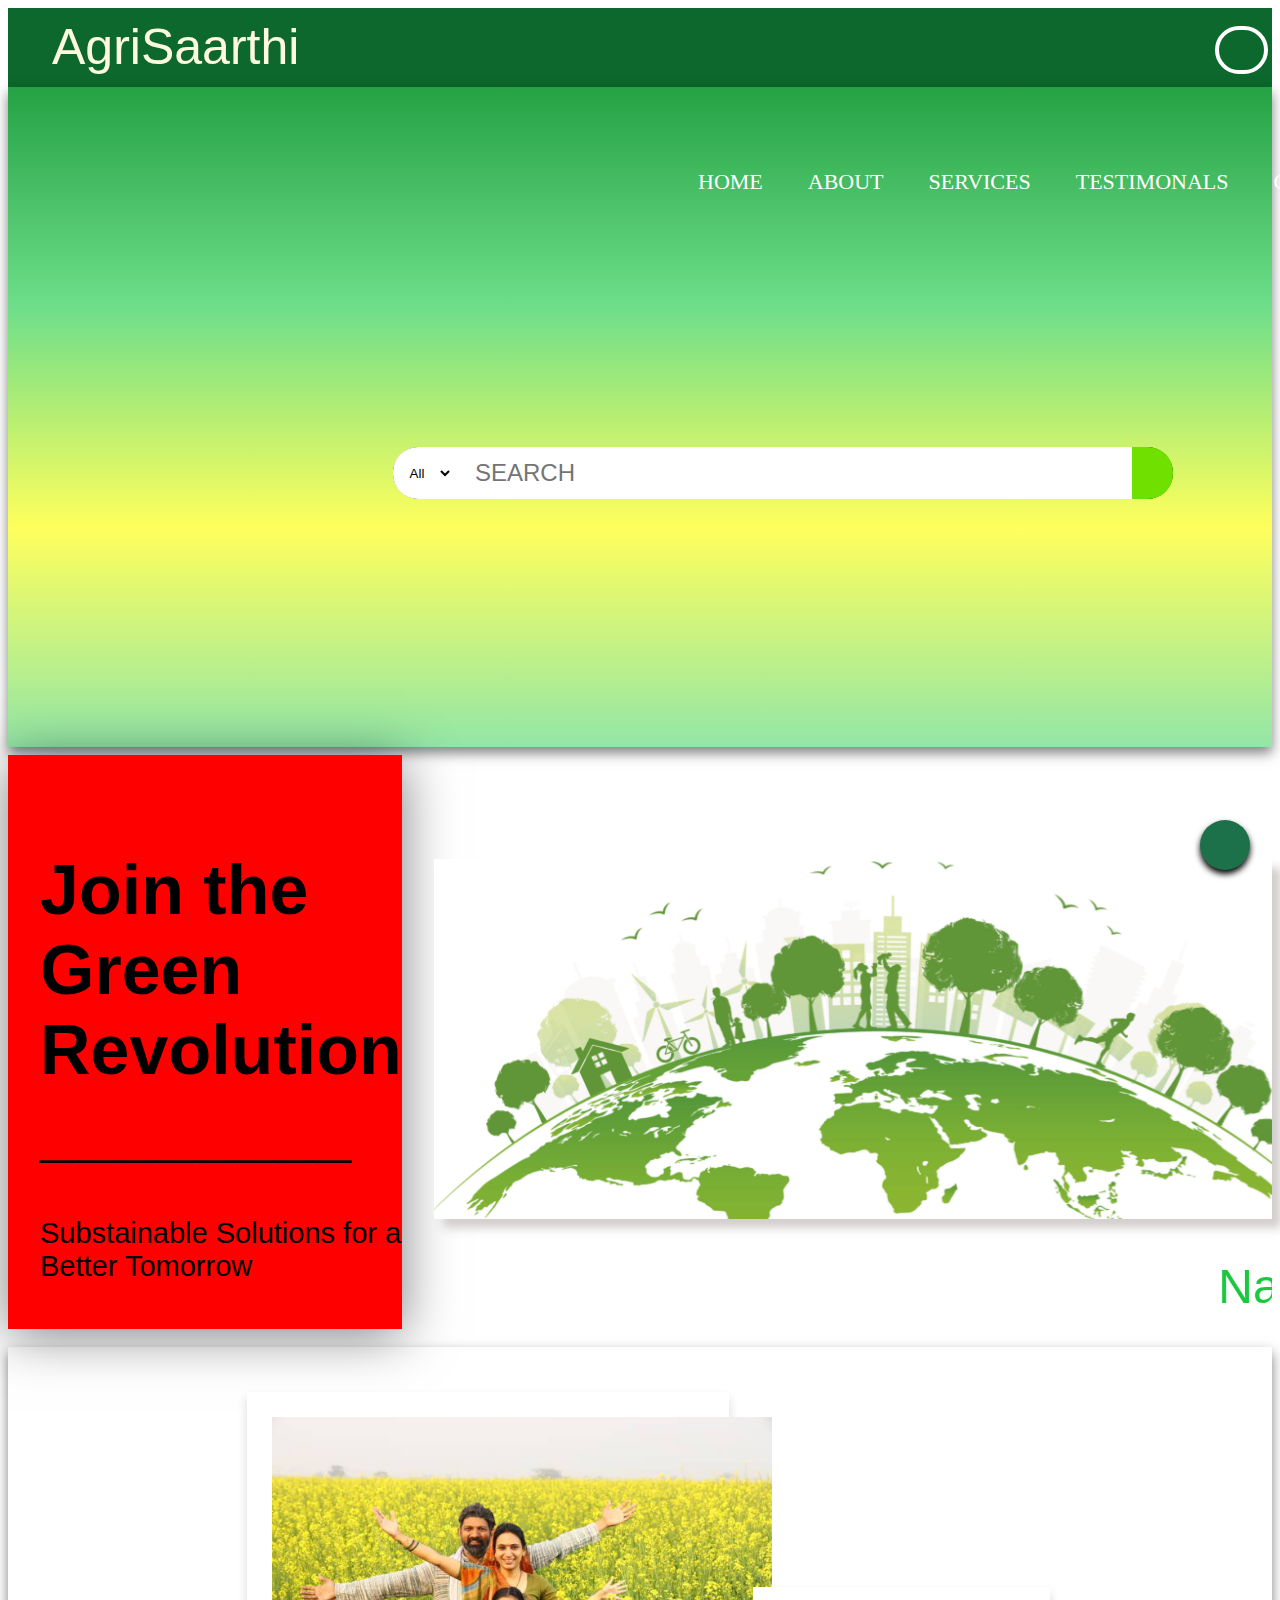
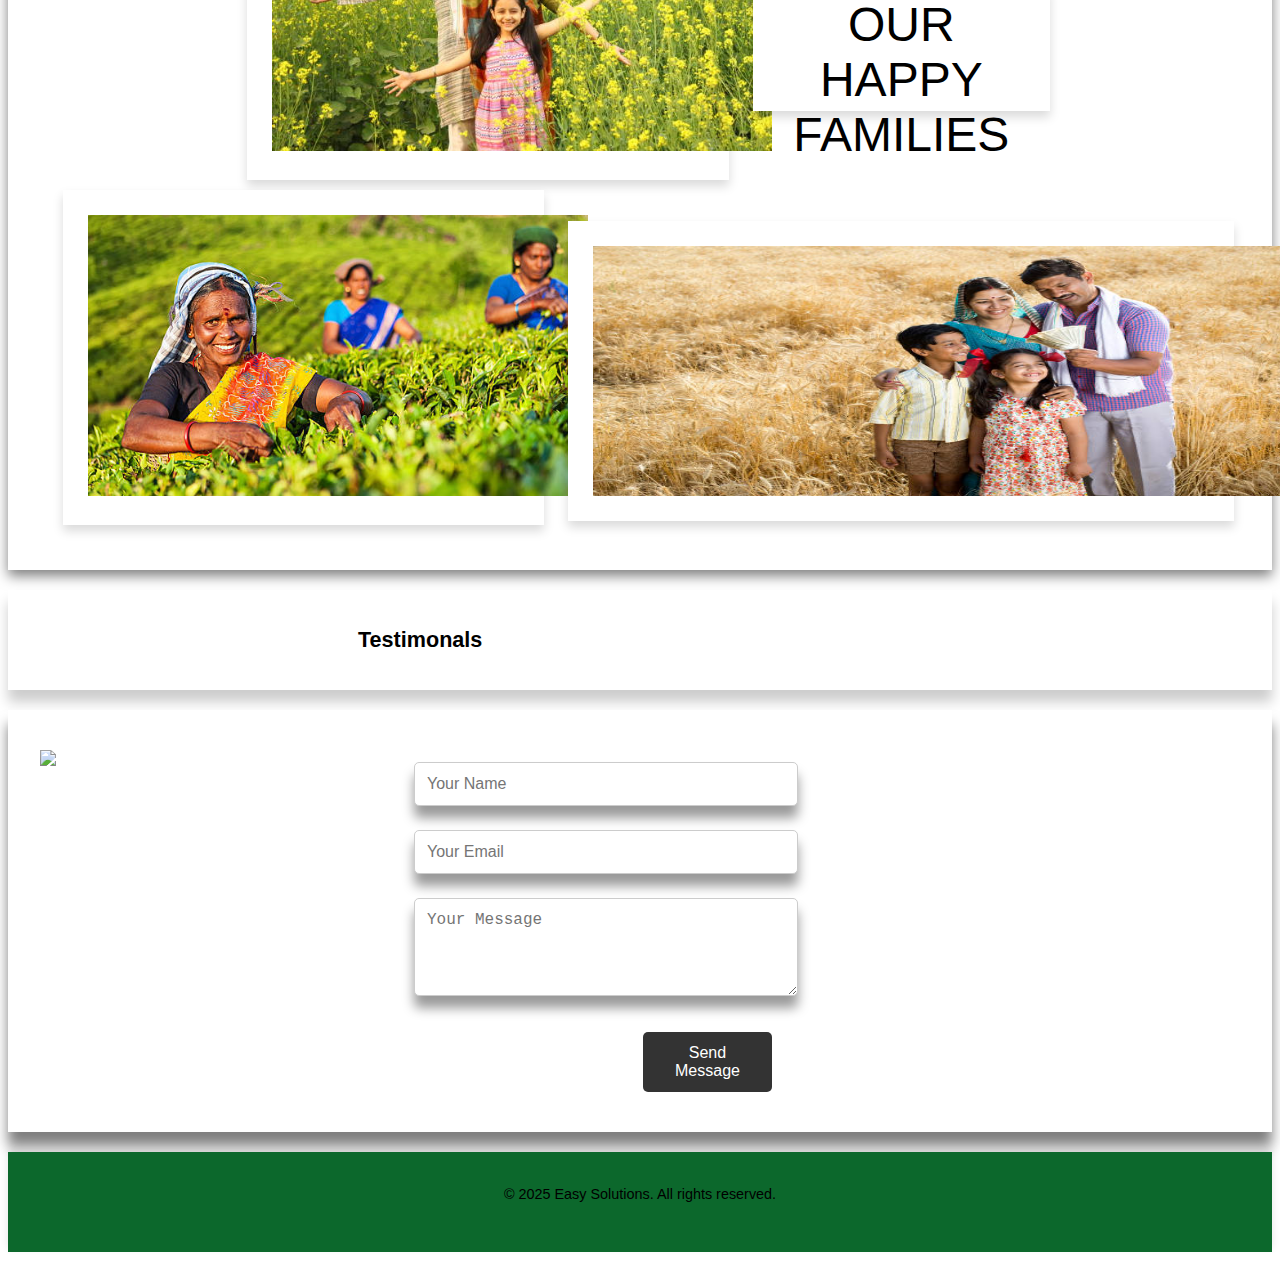
==== main_page/index.html @ 77f243d5 "folder updated" ====
<!DOCTYPE html>
<html lang="en">
<head>
    <meta charset="UTF-8">
    <meta name="viewport" content="width=device-width, initial-scale=1.0">
    <title>Agrisaarthi</title>

    <meta name="project" content="Substainability based">
   
    <link rel="stylesheet" href="https://cdnjs.cloudflare.com/ajax/libs/font-awesome/6.7.1/css/all.min.css" integrity="sha512-5Hs3dF2AEPkpNAR7UiOHba+lRSJNeM2ECkwxUIxC1Q/FLycGTbNapWXB4tP889k5T5Ju8fs4b1P5z/iB4nMfSQ==" crossorigin="anonymous" referrerpolicy="no-referrer" />

    <link rel="stylesheet" href="styles.css">

    <!-- <script src="script.js"></script> -->

</head>
<body>
    <header> 

        <div class="menu_bar"> <div class="logo"> AgriSaarthi</div>
      <div class="account">
 <div class="icon"> <div class="account_icon"><a href="profile/account.html"> <i class="fa-solid fa-user user"></i>  </div>  </a>
 <!-- <div class="acc_msg"> <strong> Acccount </strong></div> -->
</div>
      </div>     
        </div>
       
   </header> 
    
    
    
    <!-- hero_section -->
     <div class="hero-sec">
                   <!-- agri_image -->
                   
                    

<!-- hero message -->
    <div class="hero-options"> 
       

     <!-- menu_bar_options  -->
    
              <div class="opt1 opt">  <a href="index.html"> HOME </a>   
                           <div class="opt2 opt">  <a href="index1.html"> ABOUT </a>  </div>
                                    <div class="opt3 opt">   <a href="services/services.html">  SERVICES </a>   </div>       
                            <div class="opt4 opt">  <a href="testimonals.html">  TESTIMONALS </a>   </div>
                        <div class="opt5 opt">  <a href="contact/contact.html">  CONTACT </a>  </div>  
                        
                        
     <!-- THEME CHANGEr--> 
         <div class="opt6 opt">        
                  <main>  
                      <button id="theme-toggle"> <i class="fa-solid fa-moon"></i>
                        </button>
                   </main>  
            </div></div>

            <div class="hero-message" >  
                <!-- search bar -->
                <select class="search-select"> 
                    <option> All</option>   
                      <option> All categories</option>   <option>  skills</option> <option>  Devices</option> 
                        <option> category</option> 
                           
                         </select>

                <input placeholder="&nbsp;&nbsp; SEARCH" class="search-input"> 
                <div class="search-icon">
                <i class="fa-solid fa-magnifying-glass"></i>
                
                       </div> 


                <!-- <p> You are on amazon_clone.com. You can also shop on Amazon India for millions of products with fast local delivery.  
                                   <a href="https://www.amazon.in/"> Click here to go to amazon.in</a>   </p> -->
                       

                                </div>
         
        
       
            </div>

       
         <!-- SCRIPT SECTION -->

<script>
    const themeToggle = document.getElementById('theme-toggle');

    // Check for saved theme in localStorage
    const savedTheme = localStorage.getItem('theme');
    if (savedTheme) {
        document.body.setAttribute('data-theme', savedTheme);
    }

    themeToggle.addEventListener('click', () => {
        const currentTheme = document.body.getAttribute('data-theme');
        const newTheme = currentTheme === 'dark' ? 'light' : 'dark';
        document.body.setAttribute('data-theme', newTheme);

        // Save theme to localStorage
        localStorage.setItem('theme', newTheme);
    });
</script>

</div></div>


<div class="sec_3">
    
    <div class="box1"> 
       <h1> Join the <br> Green <br> Revolution  ________    </h1>  <label for="msg" id="msg"> Substainable Solutions for a Better Tomorrow  </label></p> </div>
       <div class="box2"> 
      
   <!-- earth image -->

        <div class="box2_msg">  
            <marquee> Navigate Substainability with precision &nbsp; &nbsp; &nbsp; &nbsp;
                Track Your Impact, Sustainably  &nbsp; &nbsp; &nbsp; &nbsp;Navigate Substainability with precision &nbsp; &nbsp; &nbsp; &nbsp;
      </marquee> 
               </div>
         </div>
         
        </div>
    </div> 
   
</div>    

<!-- 
<div class="sec_4">
<div class="info"> -->
    <section class="services">
        <div class="container">
           
            <div class="service-item1">
  <img src="images/info.png">
            </div>
            <div class="service-item2">
                OUR HAPPY FAMILIES
                        </div>
           
           

       <div class="service-item1">
                <img src="images/info2.png">
        </div>
        

        <div class="service-item3">
            <img src="images/info3.png">
    </div>
    

        </div>
    </section>


<div class="test"> <h2>Testimonals<h2>
    <div class="test">
        <!-- <button id="ai"> <a href="https://1501-134-185-82-107.ngrok-free.app/?">FarmX</a></i>
    </button>  -->
</div>

</div>

</body>
<!-- last_section -->

<section class="contact">
    <div class="container">
       <img src="images/suggestions.jpg"></div>

       <div class="suggestion_send">
        <form action="#">
            <input type="text" placeholder="Your Name" required>
            <input type="email" placeholder="Your Email" required>
            <textarea placeholder="Your Message" rows="4" required></textarea>
            <button type="submit">Send Message</button>
        </form>
    </div>
</section>

<!-- AI chat support -->

 <!-- Chat Button -->
 <button class="ai-support-button" onclick="toggleChat()"><i class="fa-regular fa-comment-dots"></i></button>
 <div class="chat-box" id="chatBox">
     <div class="chat-header">AI Support</div>
 </div>

<!-- Chat Window -->
<div class="chat-box" id="chatBox">
    <div class="chat-header">
        Chat Support
        <span class="close-btn" onclick="toggleChat()">×</span>
    </div>
    <div class="chat-body">
        <p>Welcome! How can we help you?</p>
        <input type="text" placeholder="Type a message..." class="chat-input">
    </div>
</div>

<!-- footer -->

<footer>
    <p>&copy; 2025 Easy Solutions. All rights reserved.</p>
</footer>

    
</body>
</html>
---- main_page/styles.css ----
.title {
    font-family: goudy stout;
 }
.header {
    height: 79.2px;
    display: flex;
   

}

.menu_bar {
    height: 79.2px;
    background-color: #0c682c;
    /* background-color: #2a8f43; */
    color: white;
    display: flex;
}
.logo {
    background-color:transparent;
    color: #fefae0;
    font-size: 50px;
    font-family: Arial, Helvetica, sans-serif;
    display: flex;
    align-items: center;
    padding: 4px;
    height: 70px;
    width: 305px;
    margin-left: 40px;
    margin-top: 0.2px;
    margin-bottom: 0.2px;
   
}


.account {
    margin-left: 70%;
    margin-top: 6px;
    text-align: center;
    background-color: transparent;
    display: flex;
    width: 100px;
    height: 65px;
    padding: 2px;

}
/* account icon's circle */
.account_icon {

    border: 4px solid white;
    height: 40px;
    width: 45px;

    border-top-right-radius: 27px;
    border-bottom-right-radius: 27px;
    border-top-left-radius: 27px;
    border-bottom-left-radius: 27px;

    margin-left: 25px;
    margin-top: 10px;
    

}


/* user icon used */

.user {
    font-size: 32px;
    align-items: center;
    margin-top: 8px;
    color: white;
}



/* .fa-solid fa-user {
    size: 50px;
} */

/* .acc_msg {
     font-size: 16px;
     margin-left: 5px;
     color: white;
} */





/* HERO SECTION */

.hero-sec {
   background-image: linear-gradient(to bottom, #25a244, #6ede8a, #ffff5c,#92e6a7 );
   height: 660px;
   background-size: cover;
   display: flex;
   background-color: transparent;
   box-shadow: 0 6px 12px rgba(0, 0, 0, 0.5);
    
}

.hero-options {
    color: transparent;
    background-color: transparent;
       
        margin-bottom: 155px;
        margin-left: 170px;
        margin-right: 940px;
       margin-top: 5rem;
        /* padding-top: 10px; */
        padding-left: 45px;
        padding-right: 45px;
        text-align: left;
        font-size: 40px;
       
}

.opt  {
    background-color: transparent;
    color: white;
    font-size: 22px;
    font-family:  'Times New Roman';
    display: flex;
    justify-content: space-evenly;
}

.opt a {
    color: white;
    text-decoration: none;
}

.opt1 {
    margin-left: 475px;
    align-items: center;
    background-color: none;
   
}
.opt2 {
    margin-left:45px;
    align-items: center;
    
}
.opt3 {
    margin-left: 45px;
    align-items: center;
    background-color: none;
}
.opt4 {
    margin-left: 45px;
    align-items: center;
    background-color: none;
}
.opt5 {
    margin-left: 45px;
    align-items: center;
    background-color: none;
}

.opt6 {
    margin-left: 45px;
    align-items: center;
    background-color: none;
    
}

.opt a:hover {
    color: black;
}

#theme-toggle {
    background-color: none;
    color: #f0f0f0;
    size: 250px;
}

.opt:hover {
text-decoration: none;
}

/* THEME SECTION */

/* Default light theme */


:root {
    --primary-bg-color: #ffffff;
    --primary-text-color: #000000;
    --secondary-bg-color: #f0f0f0;
    --button-color: #008CBA;
}

/* Dark theme */
[data-theme="dark"] {
    --primary-bg-color: #121212;
    --primary-text-color: #ffffff;
    --secondary-bg-color: #333333;
    --button-color: #ff6347;
}

/* Apply theme colors to the website */
body {
    background-color: var(--primary-bg-color);
    color: var(--primary-text-color);
    font-family: Arial, sans-serif;
}

header, footer {
    background-color: var(--secondary-bg-color);
}

button {
    background-color: var(--button-color);
    color: white;
    padding: 10px 20px;
    border: none;
    cursor: pointer;
}

button:hover {
    opacity: 0.8;
}


.hero-message {
    background-color:black;
    color: #0f1111;
    height: 52px;
    text-align: center;
    font-size: 14px;
    width: 780px; 
    margin-top: 250px;
    margin-left: 170px;
    display: flex;

    border-top-right-radius: 27px;
     border-bottom-right-radius: 27px;
     border-top-left-radius: 27px;
     border-bottom-left-radius: 27px;
    
}
.hero-message:hover {
    border: 2px solid green;
}

.search-select {
    background-color: white;
    width: 60px;
    text-align: center;   
    height: 52px;
    border: none;
   justify-content: space-evenly;
   border-top-left-radius: 25px;
   border-bottom-left-radius: 25px;
}
.search-input:hover {
    text-decoration: none;
}

.search-input {
    width: 750px;
    font-size: 1.5rem;
    border: none;
    align-items: center;
  
   
    height: 50px;
   

}
.search-icon {
 width: 45px;
 height: 52px;
display: flex;
justify-content: center;
align-items: center;
border: none;
font-size: 1.5rem;
background-color: #70e000;
border-top-right-radius: 25px;
border-bottom-right-radius: 25px;
}


#msg {
    font-size: 29px;
    
}

.sec_3 {
    display: flex;
    height: 450px;
    margin-top: 0rem;
    
    }
    
    .box1 {
        width: 390px;
        height: 446px;
        background: red;
        animation: mymove 5s infinite;
        padding-left: 2rem;
        padding-top: 3rem;
      padding-bottom: 5rem;
      margin-top: 0.5rem;
   box-shadow: 0 6px 50px rgba(0, 0, 0, 0.5);

    
       
      }
      
      @keyframes mymove {
        from {background-color: #34a0a4;}
        to {background-color: #52b69a;}
       
      }
    
    .box1 h1 {
        font-size: 70px;
        font-family: 'Gill Sans', 'Gill Sans MT', Calibri, 'Trebuchet MS', sans-serif;
        animation-play-state: running;
    }
    
    .box2 {
    
    background-image: url("images/earth.png");
    background-image: cover;
    width: 990px;
    height: 360px;
    align-items: center;
    margin-top: 7rem;
    margin-left: 2rem;
    margin-bottom: 4rem;
    box-shadow: 9px 9px 9px rgba(207, 201, 201, 0.921);
    transition: background-color 0.3s ease, transform 0.3s ease;
    
    }
    
    
.box2 img {
    height: 95px;
    
}

    .box2_msg {
        margin-top: 400px;
       font-size: 3rem;
       font-family: 'Gill Sans', 'Gill Sans MT', Calibri, 'Trebuchet MS', sans-serif;
       /* background-color: #ddeaef; */
       color: #19c83f;
    }
    
    
    .sec_4 {
        height: 4rem;
        margin-top: 129px;
       
    }
/*     
    .info {
        background-image: url("info.jpg"); 
        background-image: cover;
        height: 400px;
        width: 650px;
    } */



    /* Services Section */

.services {
    margin-top: 150px;
    text-align: center;
    padding: 40px 0;
    background-color: #ffffff;
    /* border-radius: 10px; */
    box-shadow: 0 6px 12px rgba(0, 0, 0, 0.5);
   justify-content: left;
}


.service-item1 {
    display: inline-block;
    width: 35%;
    margin: 5px;
    padding: 25px;
    background-color: white;
    box-shadow: 0 6px 10px rgba(0, 0, 0, 0.15);
    /* border-radius: 10px; */
    transition: transform 0.3s ease, box-shadow 0.3s ease;
    margin-left: 0px;
}

.service-item1 img {
    width: 500px;
}

.service-item3 img {
    width: 700px;
    height: 250px;
}
.service-item3 {
    display: inline-block;
    width: 50%;
    height: 250px;
    margin: 15px;
    padding: 25px;
    background-color: white;
    box-shadow: 0 6px 10px rgba(0, 0, 0, 0.15);
    /* border-radius: 10px; */
    transition: transform 0.3s ease, box-shadow 0.3s ease;
    margin-bottom: 0px;
}
.service-item2 {
    display: inline-block;
    width: 20%;
    height: 89px;
    margin: 15px;
    padding: 25px;
    padding-top: 10px;
    background-color: white;
    box-shadow: 0 6px 10px rgba(0, 0, 0, 0.15);
    /* border-radius: 10px; */
    transition: transform 0.3s ease, box-shadow 0.3s ease;
    color: black;
    font-size: 3rem;
    text-align: center;
    
}


.service-item:hover {
    transform: translateY(-5px);
    box-shadow: 0 8px 14px rgba(0, 0, 0, 0.25);
}

.service-item h3 {
    margin-top: 0;
    color: #333;
    font-size: 1.5rem;
}

.service-item p {
    color: #555;
    font-size: 1rem;
    margin-top: 10px;
    line-height: 1.6;
}







    /* Contact Section */
.contact {
    margin-top: 10px;
    padding: 40px 0;
    background-color: #ffffff;
    /* border-radius: 10px; */
    box-shadow: 0 14px 12px rgba(0, 0, 0, 0.5);
    display: flex;
}

.container {
    margin-left: 2rem;
}

.details {
    width: 60%;
}


.contact form input,
.contact form textarea {
    width: 50%;
    padding: 12px;
    margin: 12px 0;
    border: 1px solid #ccc;
    border-radius: 5px;
    font-size: 1rem;
    box-shadow: 0 12px 12px rgba(0, 0, 0, 0.4);
    margin-left: 50%;
}

.contact form input:focus,
.contact form textarea:focus {
    outline: none;
    border-color: #555;
    box-shadow: 0 12px 12px rgba(0, 0, 0, 0.2);
   
}

.contact form button {
    display: block;
    margin: 20px auto 0;
    background-color: #333;
    color: white;
    padding: 12px 20px;
    font-size: 1rem;
    border-radius: 5px;
    cursor: pointer;
    transition: background-color 0.3s ease, transform 0.3s ease;
    margin-left: 82%;
}

.contact form button:hover {
    background-color: #555;
    transform: translateY(-3px);
}





.container1 {
    height: 4px;
    display: flex;
}
.container1 a {
    text-decoration: none;
    color: white;
    margin-bottom: 5px;
}

.service-item4 button {
    height: 40px;
   align-items: center;
   text-decoration: none;
   color: white;
   font-size: 22px;
   margin-bottom: 17px;
}

.test {
    background-color: white;
   display: flex;
    color: white;
    padding: 20px 0;
    text-align: center;
    font-size: 0.9rem;
    height: 60px;
    margin-top: 20px;
    margin-bottom: 20px;
    text-align: center;
   
    /* box-shadow: 0 -4px 8px rgba(0, 0, 0, 0.1); */
    box-shadow: 0 12px 12px rgba(0, 0, 0, 0.2);
}

.test a {
    text-decoration: none;
    color: white;
    font-size: 22px;
   
}

.test button {
    margin-left: 150px;
}

.test h2 {
    color: black;
    margin-left: 350px;
   
}

/* AI chatbot support */

.ai-support-button {
    position: fixed;
    right: 30px;
    bottom: 30px;
    width: 50px;
    height: 50px;
    background-color: #1d714a;
    color: white;
    border: none;
    border-radius: 50%;
    cursor: pointer;
    box-shadow: 0px 4px 6px rgba(0, 0, 0, 69.5);
    display: flex;
    align-items: center;
    justify-content: center;
    font-size: 30px;
}


.chat-box {
    display: none;
    position: fixed;
    right: 20px;
    bottom: 80px;
    width: 300px;
    height: 400px;
    background-color: white;
    border: 1px solid #ccc;
    border-radius: 10px;
    box-shadow: 0px 4px 6px rgba(0, 0, 0, 0.1);
    padding: 10px;
    
}
.chat-header {
    font-weight: bold;
    text-align: center;
    margin-bottom: 10px;
    
}



/* Footer */
footer {
    background-color: #0c682c;
    /* background-image: url("images/footer.png"); */
    color: black;
    padding: 20px 0;
    text-align: center;
    font-size: 0.9rem;
    height: 60px;
    margin-top: 20px;
    margin-bottom: 0px;
    box-shadow: 0 -4px 8px rgba(0, 0, 0, 0.1);
}
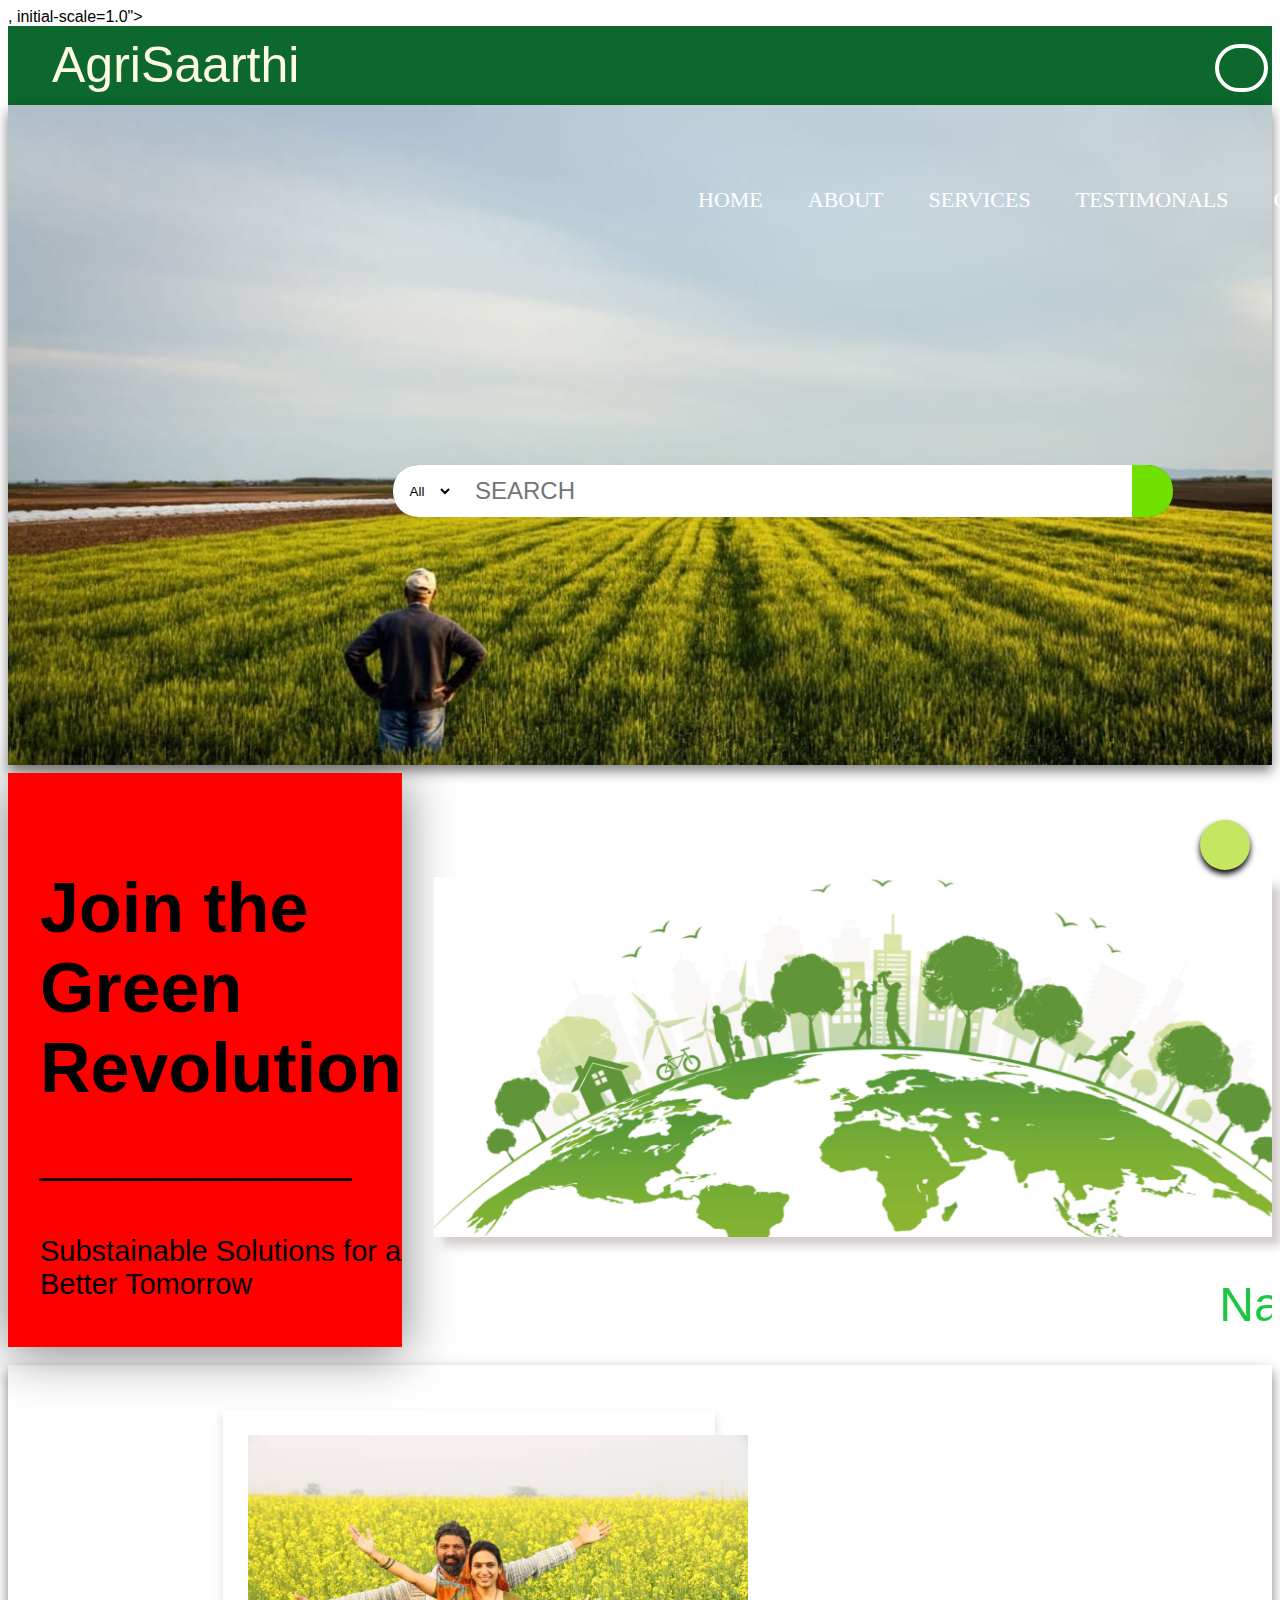
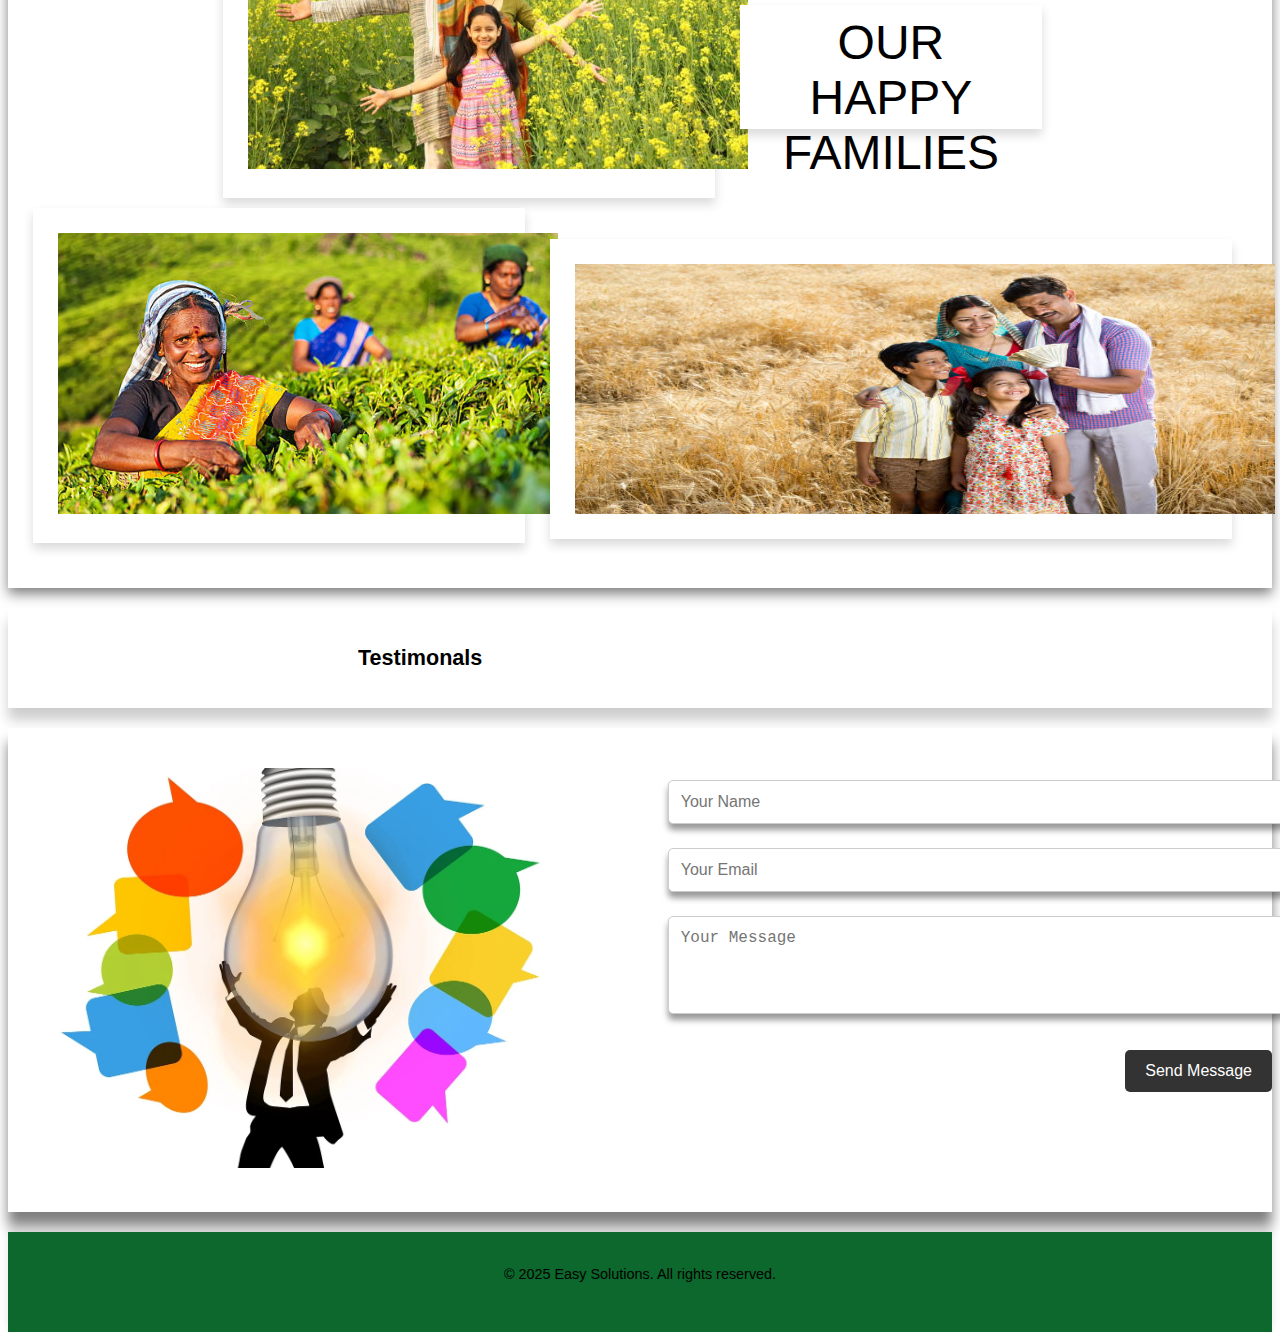
==== commit 2f46c9f4: "updated again" ====
--- a/main_page/index.html
+++ b/main_page/index.html
@@ -2,7 +2,7 @@
 <html lang="en">
 <head>
     <meta charset="UTF-8">
-    <meta name="viewport" content="width=device-width, initial-scale=1.0">
+    <meta name="viewport" content="width=<i class="fa fa-mobile" aria-hidden="true"></i>, initial-scale=1.0">
     <title>Agrisaarthi</title>
 
     <meta name="project" content="Substainability based">
@@ -30,7 +30,7 @@
     
     
     <!-- hero_section -->
-     <div class="hero-sec">
+     <div class="hero_sec">
                    <!-- agri_image -->
                    
                     
@@ -41,10 +41,30 @@
 
      <!-- menu_bar_options  -->
     
-              <div class="opt1 opt">  <a href="index.html"> HOME </a>   
+              <div class="opt1 opt">  <a onclick="scrollToSection('home_options')"> HOME </a>   
+        <!-- LOGIC APPLID USING JS for home -->
+<script>
+    function scrollToSection(id) {
+        const account= document.getElementById(id);
+        if (account) {
+            account.scrollIntoView({ behavior: 'smooth' });
+        }
+    }
+</script>
+<!-- home option is completed -->
                            <div class="opt2 opt">  <a href="index1.html"> ABOUT </a>  </div>
-                                    <div class="opt3 opt">   <a href="services/services.html">  SERVICES </a>   </div>       
-                            <div class="opt4 opt">  <a href="testimonals.html">  TESTIMONALS </a>   </div>
+                                    <div class="opt3 opt">   <a href="services.html">  SERVICES </a>   </div>       
+                            <div class="opt4 opt" id="home_options">  <a onclick="scrollToSection('services_column')">TESTIMONALS</a>  </div>
+                           
+<!-- LOGIC APPLID USING JS for testimonals-->
+<script>
+    function scrollToSection(id) {
+        const services = document.getElementById(id);
+        if (services) {
+            services.scrollIntoView({ behavior: 'smooth' });
+        }
+    }
+</script>      <!--testimonals option is completed -->
                         <div class="opt5 opt">  <a href="contact/contact.html">  CONTACT </a>  </div>  
                         
                         
@@ -70,12 +90,7 @@
                 <i class="fa-solid fa-magnifying-glass"></i>
                 
                        </div> 
-
-
-                <!-- <p> You are on amazon_clone.com. You can also shop on Amazon India for millions of products with fast local delivery.  
-                                   <a href="https://www.amazon.in/"> Click here to go to amazon.in</a>   </p> -->
                        
-
                                 </div>
          
         
@@ -130,7 +145,7 @@
 <!-- 
 <div class="sec_4">
 <div class="info"> -->
-    <section class="services">
+    <section class="services" id="services_column">
         <div class="container">
            
             <div class="service-item1">
@@ -169,7 +184,7 @@
 
 <section class="contact">
     <div class="container">
-       <img src="images/suggestions.jpg"></div>
+       <img src="images/feedback.webp" height="400px", width="600px"></div>
 
        <div class="suggestion_send">
         <form action="#">
@@ -184,7 +199,7 @@
 <!-- AI chat support -->
 
  <!-- Chat Button -->
- <button class="ai-support-button" onclick="toggleChat()"><i class="fa-regular fa-comment-dots"></i></button>
+ <button class="ai-support-button" onclick="toggleChat()"><a href="https://1501-134-185-82-107.ngrok-free.app/?"> <i class="fa-regular fa-comment-dots"></i></button></a>
  <div class="chat-box" id="chatBox">
      <div class="chat-header">AI Support</div>
  </div>
--- a/main_page/styles.css
+++ b/main_page/styles.css
@@ -91,8 +91,9 @@
 
 /* HERO SECTION */
 
-.hero-sec {
-   background-image: linear-gradient(to bottom, #25a244, #6ede8a, #ffff5c,#92e6a7 );
+.hero_sec {
+   /* background-image: linear-gradient(to bottom, #25a244, #d8d85e, #92e6a7 ); */
+   background-image:url("images/hero_img.jpg"); 
    height: 660px;
    background-size: cover;
    display: flex;
@@ -449,11 +450,6 @@
 }
 
 
-
-
-
-
-
     /* Contact Section */
 .contact {
     margin-top: 10px;
@@ -465,7 +461,7 @@
 }
 
 .container {
-    margin-left: 2rem;
+    margin-left: 0rem;
 }
 
 .details {
@@ -475,21 +471,22 @@
 
 .contact form input,
 .contact form textarea {
-    width: 50%;
+    width: 90%;
     padding: 12px;
     margin: 12px 0;
     border: 1px solid #ccc;
     border-radius: 5px;
     font-size: 1rem;
-    box-shadow: 0 12px 12px rgba(0, 0, 0, 0.4);
-    margin-left: 50%;
+    box-shadow: 0 6px 6px rgba(0, 0, 0, 0.4);
+    margin-left: 9%;
 }
 
 .contact form input:focus,
 .contact form textarea:focus {
     outline: none;
     border-color: #555;
-    box-shadow: 0 12px 12px rgba(0, 0, 0, 0.2);
+    box-shadow: 0 6px 6px rgba(0, 0, 0, 0.2);
+    
    
 }
 
@@ -503,7 +500,7 @@
     border-radius: 5px;
     cursor: pointer;
     transition: background-color 0.3s ease, transform 0.3s ease;
-    margin-left: 82%;
+    margin-right: 0px;
 }
 
 .contact form button:hover {
@@ -575,7 +572,7 @@
     bottom: 30px;
     width: 50px;
     height: 50px;
-    background-color: #1d714a;
+    background-color: #c5e661;
     color: white;
     border: none;
     border-radius: 50%;
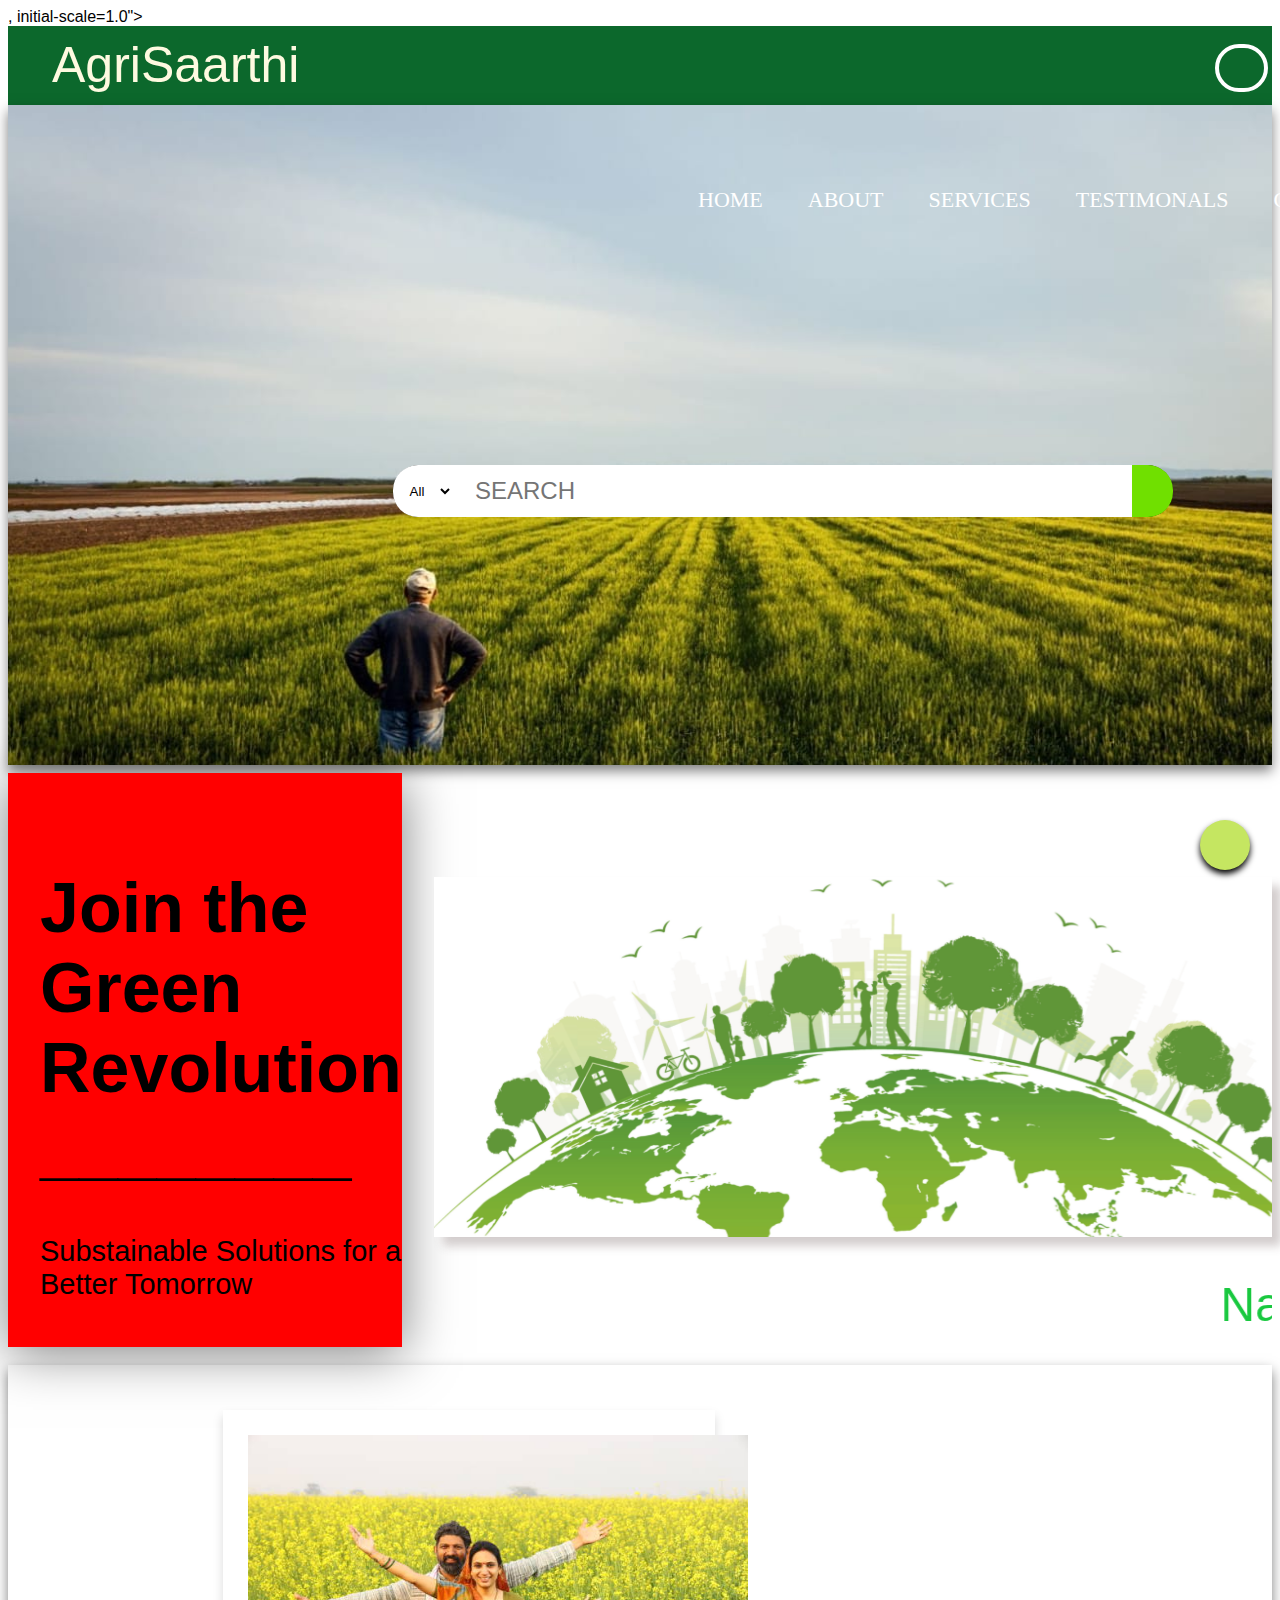
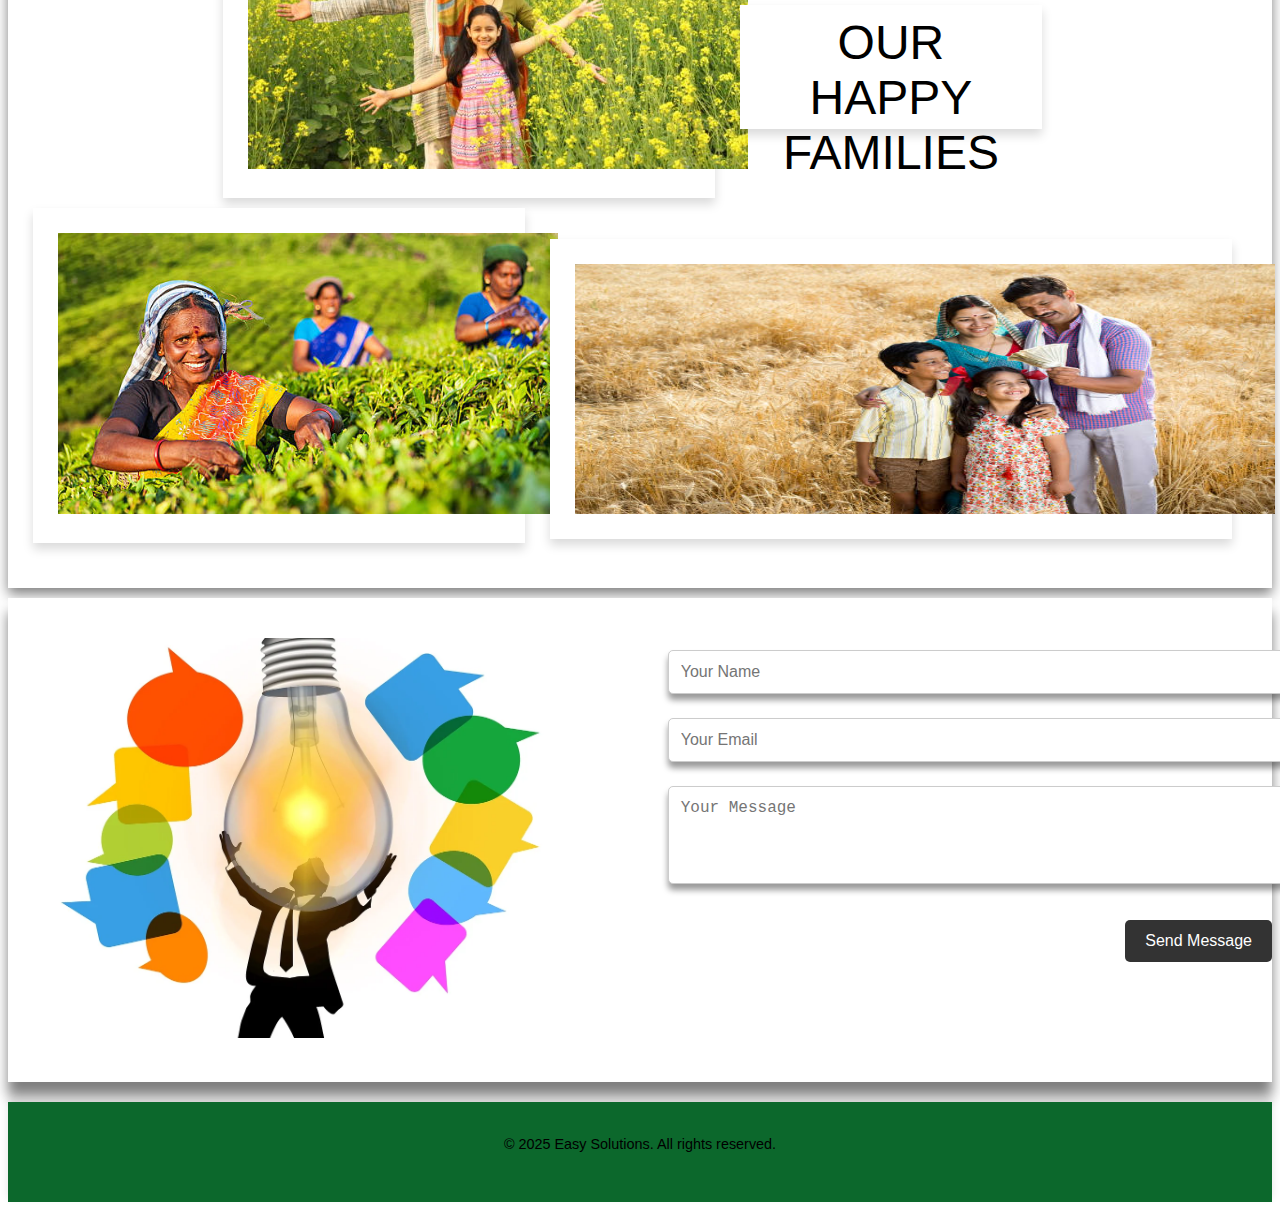
==== commit 376c1a19: "updated again" ====
--- a/main_page/index.html
+++ b/main_page/index.html
@@ -171,11 +171,11 @@
     </section>
 
 
-<div class="test"> <h2>Testimonals<h2>
-    <div class="test">
+<!-- <div class="test"> <h2>Testimonals<h2>
+    <div class="test"> -->
         <!-- <button id="ai"> <a href="https://1501-134-185-82-107.ngrok-free.app/?">FarmX</a></i>
     </button>  -->
-</div>
+<!-- </div> -->
 
 </div>
 
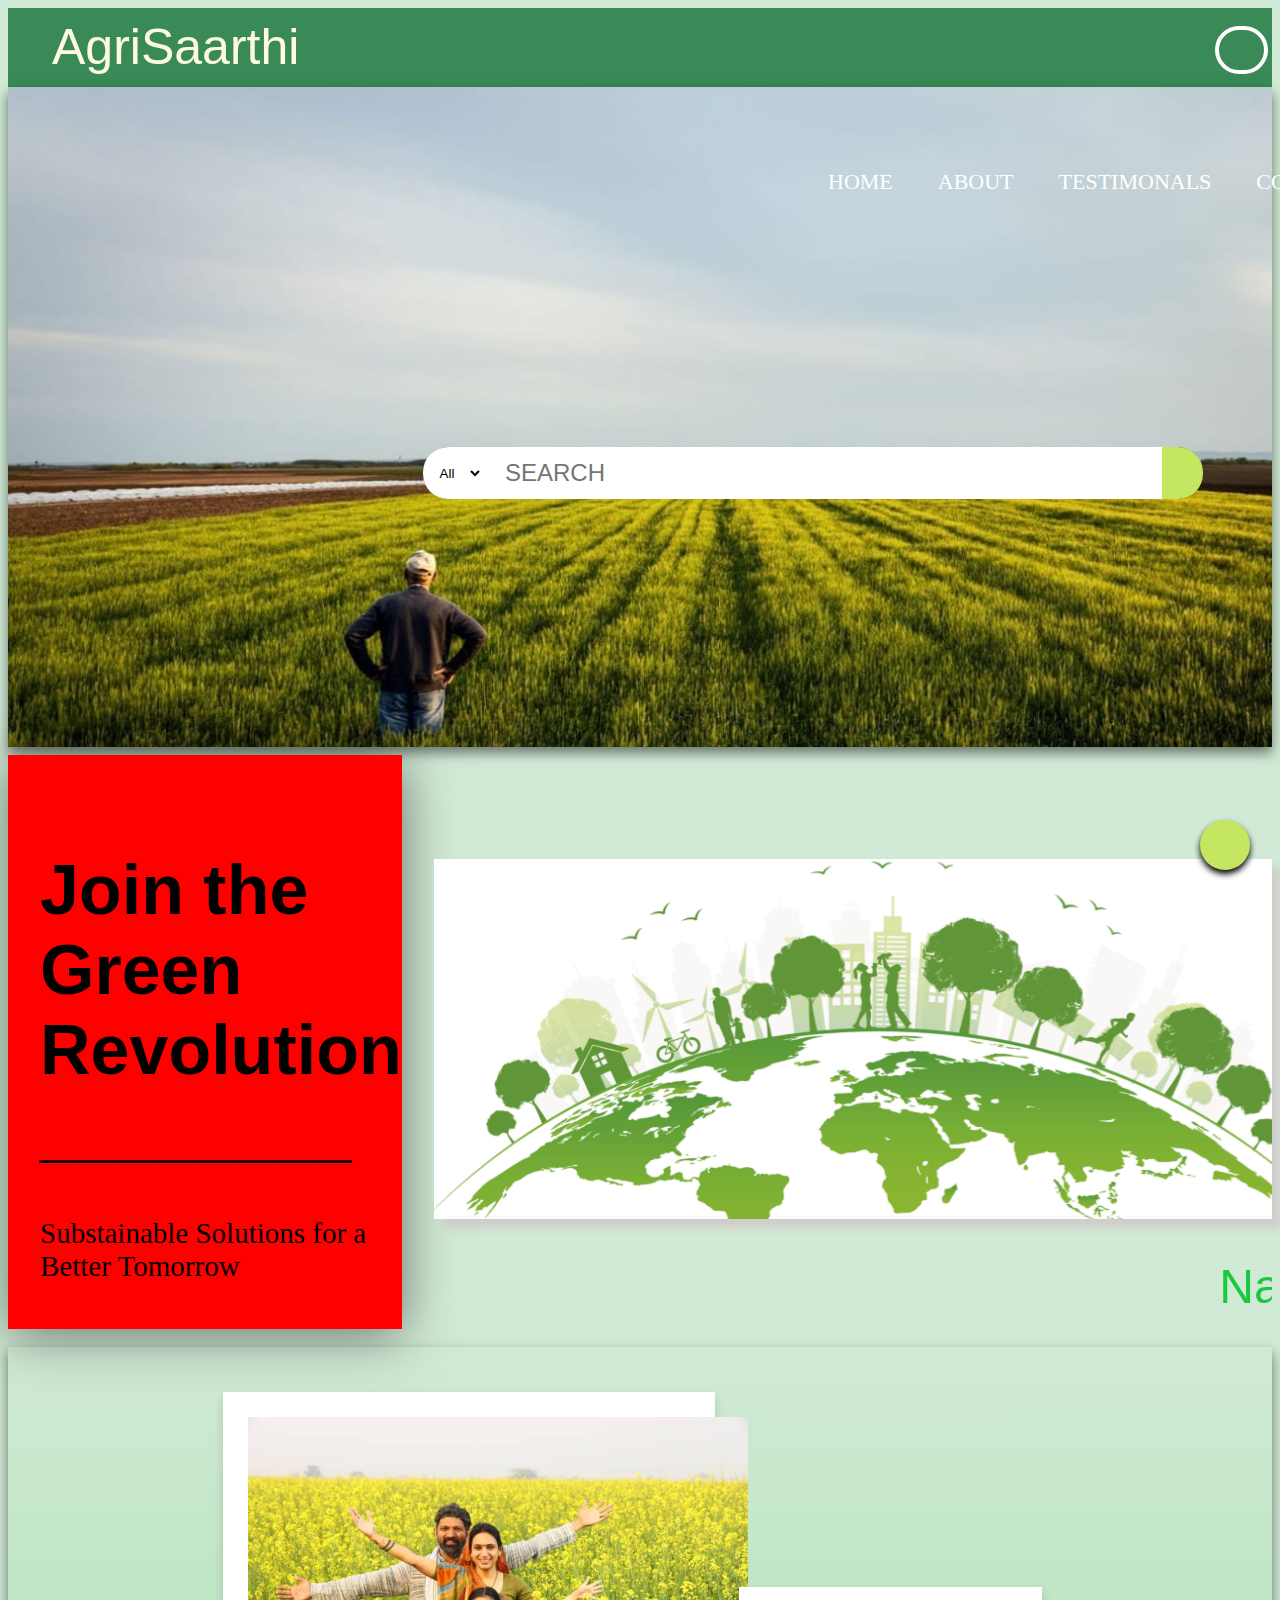
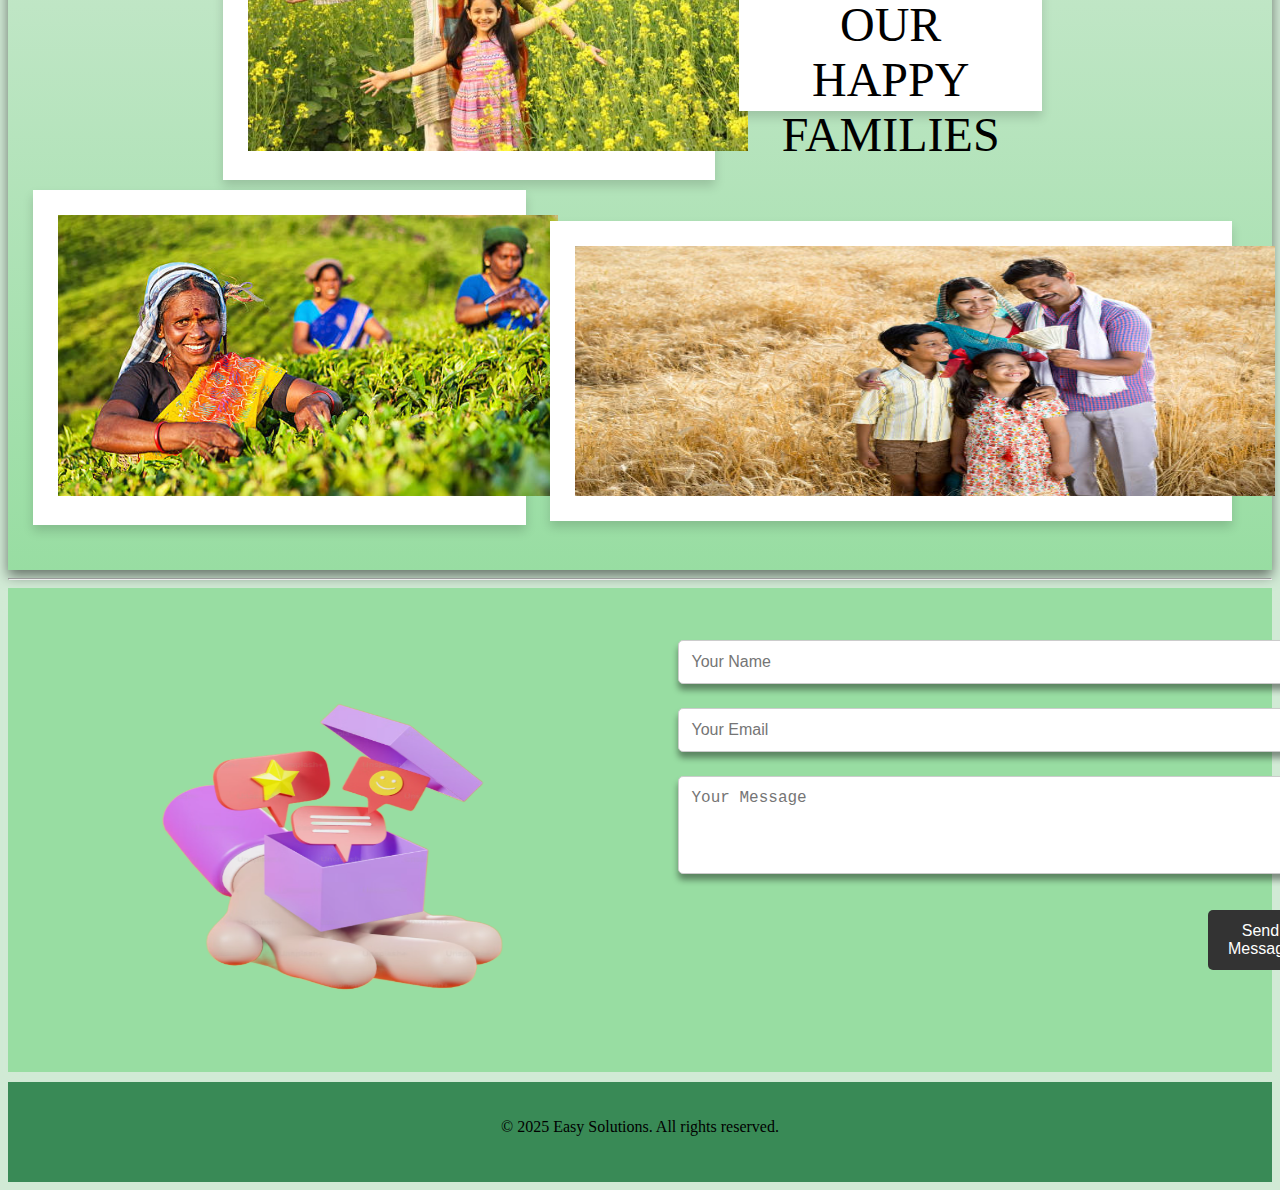
==== commit 865e4427: "page added" ====
--- a/main_page/index.html
+++ b/main_page/index.html
@@ -2,7 +2,7 @@
 <html lang="en">
 <head>
     <meta charset="UTF-8">
-    <meta name="viewport" content="width=<i class="fa fa-mobile" aria-hidden="true"></i>, initial-scale=1.0">
+    <meta name="viewport" content="width=<i class="fa fa-mobile" aria-hidden="true"></i>
     <title>Agrisaarthi</title>
 
     <meta name="project" content="Substainability based">
@@ -18,6 +18,9 @@
     <header> 
 
         <div class="menu_bar"> <div class="logo"> AgriSaarthi</div>
+       
+            
+            
       <div class="account">
  <div class="icon"> <div class="account_icon"><a href="profile/account.html"> <i class="fa-solid fa-user user"></i>  </div>  </a>
  <!-- <div class="acc_msg"> <strong> Acccount </strong></div> -->
@@ -52,8 +55,8 @@
     }
 </script>
 <!-- home option is completed -->
-                           <div class="opt2 opt">  <a href="index1.html"> ABOUT </a>  </div>
-                                    <div class="opt3 opt">   <a href="services.html">  SERVICES </a>   </div>       
+                           <div class="opt2 opt">  <a href="about/about.html"> ABOUT </a>  </div>
+                                    <!-- <div class="opt3 opt">   <a href="services/services.html">  SERVICES </a>   </div>        -->
                             <div class="opt4 opt" id="home_options">  <a onclick="scrollToSection('services_column')">TESTIMONALS</a>  </div>
                            
 <!-- LOGIC APPLID USING JS for testimonals-->
@@ -181,10 +184,10 @@
 
 </body>
 <!-- last_section -->
-
+<hr>
 <section class="contact">
     <div class="container">
-       <img src="images/feedback.webp" height="400px", width="600px"></div>
+       <img src="images/image.png" height="400px", width="600px"></div>
 
        <div class="suggestion_send">
         <form action="#">
@@ -196,6 +199,7 @@
     </div>
 </section>
 
+
 <!-- AI chat support -->
 
  <!-- Chat Button -->
@@ -207,7 +211,7 @@
 <!-- Chat Window -->
 <div class="chat-box" id="chatBox">
     <div class="chat-header">
-        Chat Support
+     Chat Support
         <span class="close-btn" onclick="toggleChat()">×</span>
     </div>
     <div class="chat-body">
--- a/main_page/styles.css
+++ b/main_page/styles.css
@@ -12,7 +12,8 @@
 
 .menu_bar {
     height: 79.2px;
-    background-color: #0c682c;
+    /* background-color: #0c682c; */
+     background-color: #398a56;
     /* background-color: #2a8f43; */
     color: white;
     display: flex;
@@ -99,6 +100,7 @@
    display: flex;
    background-color: transparent;
    box-shadow: 0 6px 12px rgba(0, 0, 0, 0.5);
+   
     
 }
 
@@ -107,7 +109,7 @@
     background-color: transparent;
        
         margin-bottom: 155px;
-        margin-left: 170px;
+        margin-left: 300px;
         margin-right: 940px;
        margin-top: 5rem;
         /* padding-top: 10px; */
@@ -202,9 +204,8 @@
 
 /* Apply theme colors to the website */
 body {
-    background-color: var(--primary-bg-color);
-    color: var(--primary-text-color);
-    font-family: Arial, sans-serif;
+    
+    background-image: linear-gradient(to bottom, #d1ead5, #d1ead5);
 }
 
 header, footer {
@@ -232,7 +233,7 @@
     font-size: 14px;
     width: 780px; 
     margin-top: 250px;
-    margin-left: 170px;
+    margin-left: 70px;
     display: flex;
 
     border-top-right-radius: 27px;
@@ -242,7 +243,8 @@
     
 }
 .hero-message:hover {
-    border: 2px solid green;
+    border: 2px solid #c5e661;
+    
 }
 
 .search-select {
@@ -264,8 +266,6 @@
     font-size: 1.5rem;
     border: none;
     align-items: center;
-  
-   
     height: 50px;
    
 
@@ -278,7 +278,7 @@
 align-items: center;
 border: none;
 font-size: 1.5rem;
-background-color: #70e000;
+background-color: #c5e661;
 border-top-right-radius: 25px;
 border-bottom-right-radius: 25px;
 }
@@ -293,6 +293,7 @@
     display: flex;
     height: 450px;
     margin-top: 0rem;
+  
     
     }
     
@@ -341,6 +342,7 @@
     
 .box2 img {
     height: 95px;
+    
     
 }
 
@@ -374,10 +376,11 @@
     margin-top: 150px;
     text-align: center;
     padding: 40px 0;
-    background-color: #ffffff;
+ 
     /* border-radius: 10px; */
     box-shadow: 0 6px 12px rgba(0, 0, 0, 0.5);
    justify-content: left;
+   background-image: linear-gradient(to bottom, #d1ead5, #98dda2);
 }
 
 
@@ -452,12 +455,13 @@
 
     /* Contact Section */
 .contact {
-    margin-top: 10px;
+    margin-top: 00.3px;
     padding: 40px 0;
-    background-color: #ffffff;
+    background-color: #98dda2;
     /* border-radius: 10px; */
-    box-shadow: 0 14px 12px rgba(0, 0, 0, 0.5);
-    display: flex;
+    box-shadow: 0 14px 12px #d1ead5;
+    display: flex;
+    
 }
 
 .container {
@@ -478,7 +482,7 @@
     border-radius: 5px;
     font-size: 1rem;
     box-shadow: 0 6px 6px rgba(0, 0, 0, 0.4);
-    margin-left: 9%;
+    margin-left: 10%;
 }
 
 .contact form input:focus,
@@ -501,6 +505,7 @@
     cursor: pointer;
     transition: background-color 0.3s ease, transform 0.3s ease;
     margin-right: 0px;
+    margin-left: 600px;
 }
 
 .contact form button:hover {
@@ -610,14 +615,16 @@
 
 /* Footer */
 footer {
-    background-color: #0c682c;
+    background-color: #398a56;
+    box-shadow: #98dda2;
     /* background-image: url("images/footer.png"); */
-    color: black;
+    color: rgb(0, 0, 0);
     padding: 20px 0;
     text-align: center;
-    font-size: 0.9rem;
+    font-size: bold 15px ;
     height: 60px;
-    margin-top: 20px;
+    margin-top: 10px;
     margin-bottom: 0px;
-    box-shadow: 0 -4px 8px rgba(0, 0, 0, 0.1);
-}
+    /* box-upper-shadow: 0 -4px 8px #88d6b2; */
+    
+}
